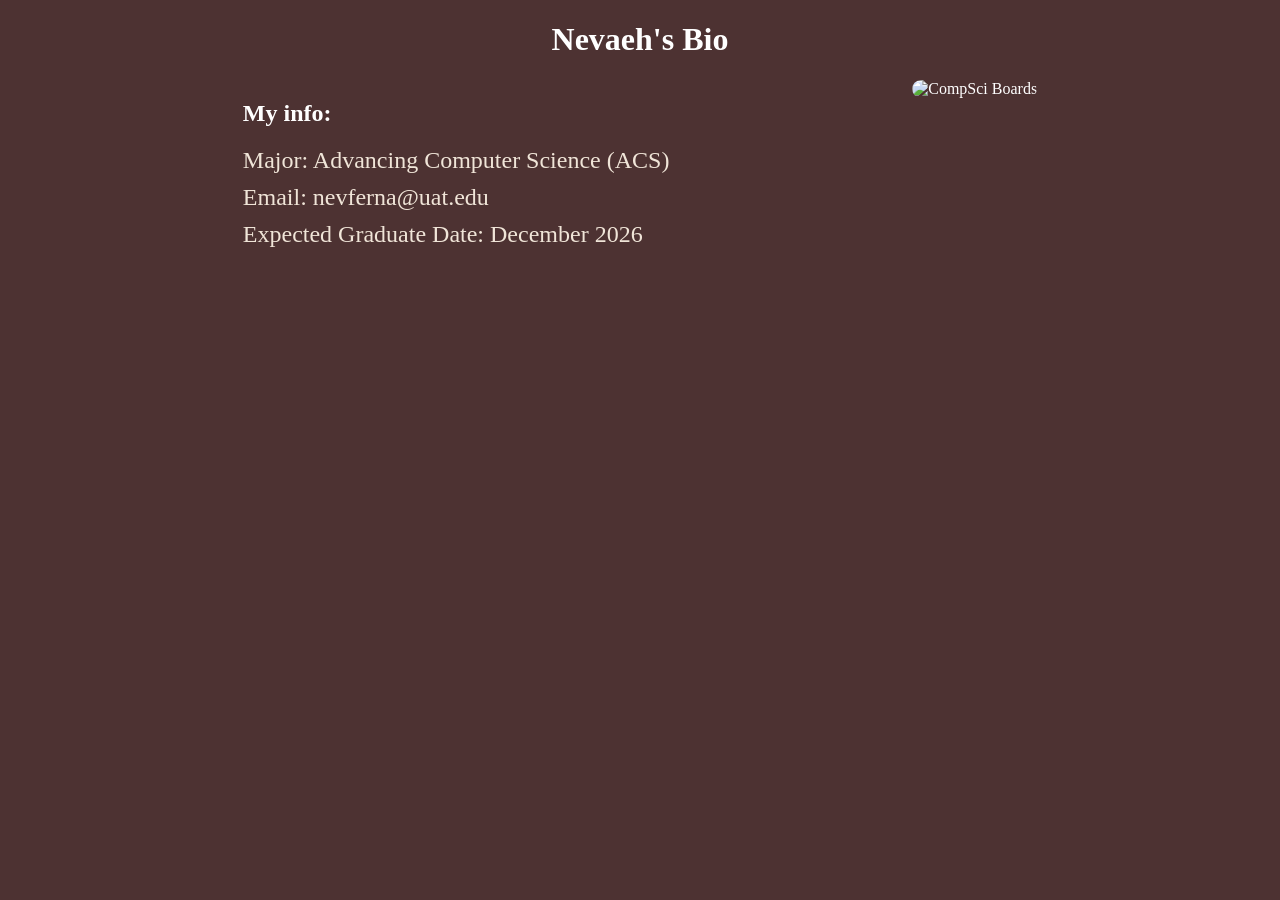
==== index.html @ 53de9701 "Add files via upload" ====
<!DOCTYPE html>
<html lang="en">
<head>
    <meta charset="UTF-8">
    <meta name="viewport" content="width=device-width, initial-scale=1.0">
    <title>Nevaeh's Bio</title>

    <link rel="stylesheet" href="main.css">
     
</head>
<body>
    <header>
        <h1>Nevaeh's Bio</h1>
    </header>

    <main> 
        <section>
            <h2>My info:</h2>
            <div> Major: Advancing Computer Science (ACS)</div>
            <div> Email: nevferna@uat.edu</div>
            <div> Expected Graduate Date: December 2026</div>
        </section>
        <section> 
            <img src="./images/compsci.jpg" alt="CompSci Boards" class="img-compsci">
        </section>
    </main>
</body>
</html>
---- main.css ----
body{
            background-color: rgb(77, 50, 50);
            color: white;
            margin: 0;
            padding: 0; 
            font-family:Cambria, Cochin, Georgia, Times, 'Times New Roman', serif
        }
        header{
            text-align: center;
        }
        main{
           display: flex;
           justify-content: space-evenly;
        }
        div{
            color: rgb(240, 229, 216);
            font-size: x-large;
            margin-bottom: 10px;
        }
        .img-compsci{
            width: 400px;
            border-radius: 10px;
            max-width: 100%;
        }

        @media (max-width: 768px) {
            main{
            flex-direction: column;
            align-items: center;
            }
        }
            div{
                margin-bottom: 10px;
            }
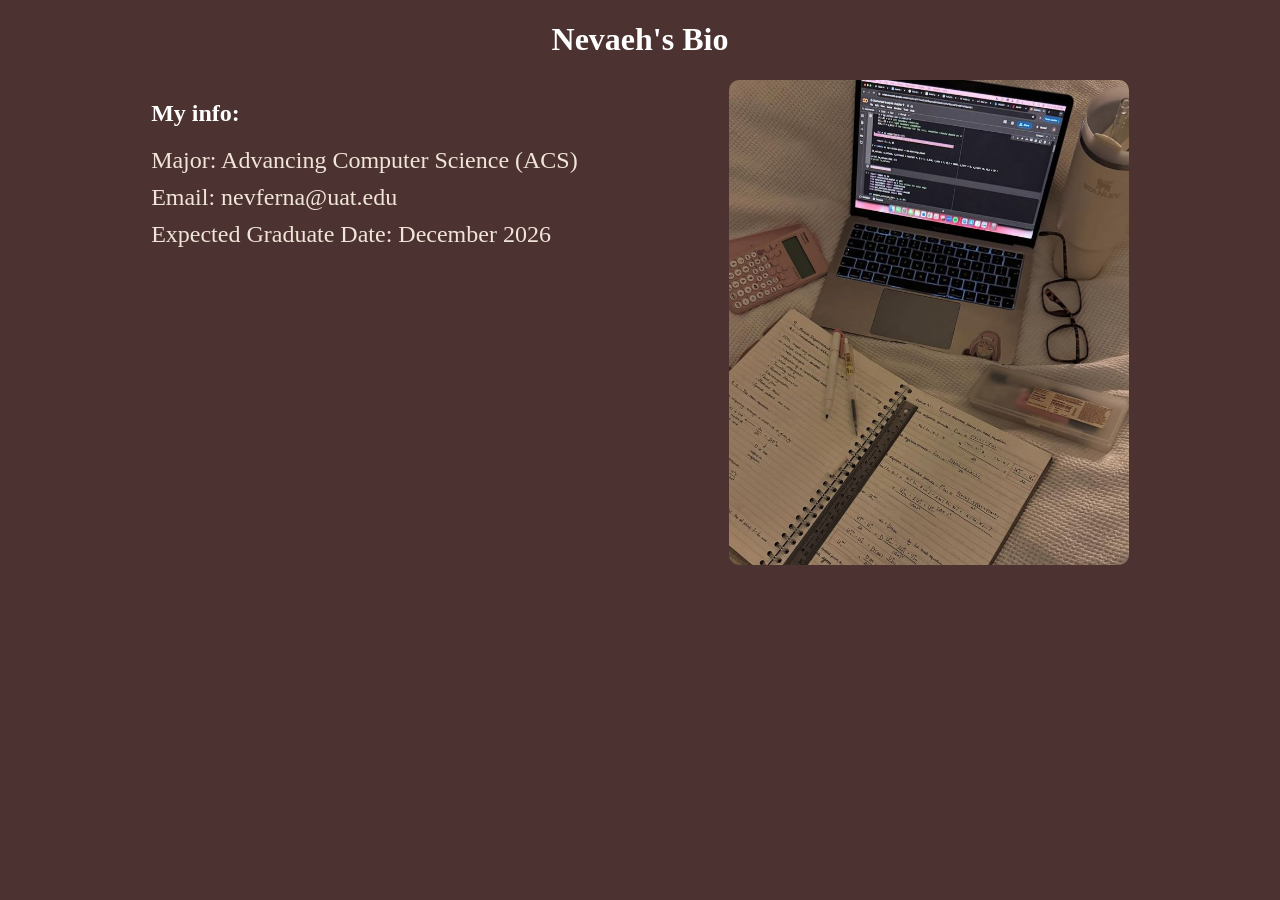
==== commit afefac70: "Add files via upload" ====
--- a/index.html
+++ b/index.html
@@ -16,13 +16,23 @@
     <main> 
         <section>
             <h2>My info:</h2>
-            <div> Major: Advancing Computer Science (ACS)</div>
-            <div> Email: nevferna@uat.edu</div>
-            <div> Expected Graduate Date: December 2026</div>
+            <div id="divMajor"> Major: Advancing Computer Science (ACS)</div>
+            <div id="divEmail"> Email: nevferna@uat.edu</div>
+            <div id="divGradDate"> Expected Graduate Date: December 2026</div>
         </section>
         <section> 
             <img src="./images/compsci.jpg" alt="CompSci Boards" class="img-compsci">
         </section>
     </main>
+
+    <!-- include a reference to the external JavaScript file -->
+   <script src="script.js"> </script>
+
+   <!--this script will let us call the code to add the text to our page -->
+   <script> 
+       // Call the function
+        loadInfo();
+    </script> 
+
 </body>
 </html>
